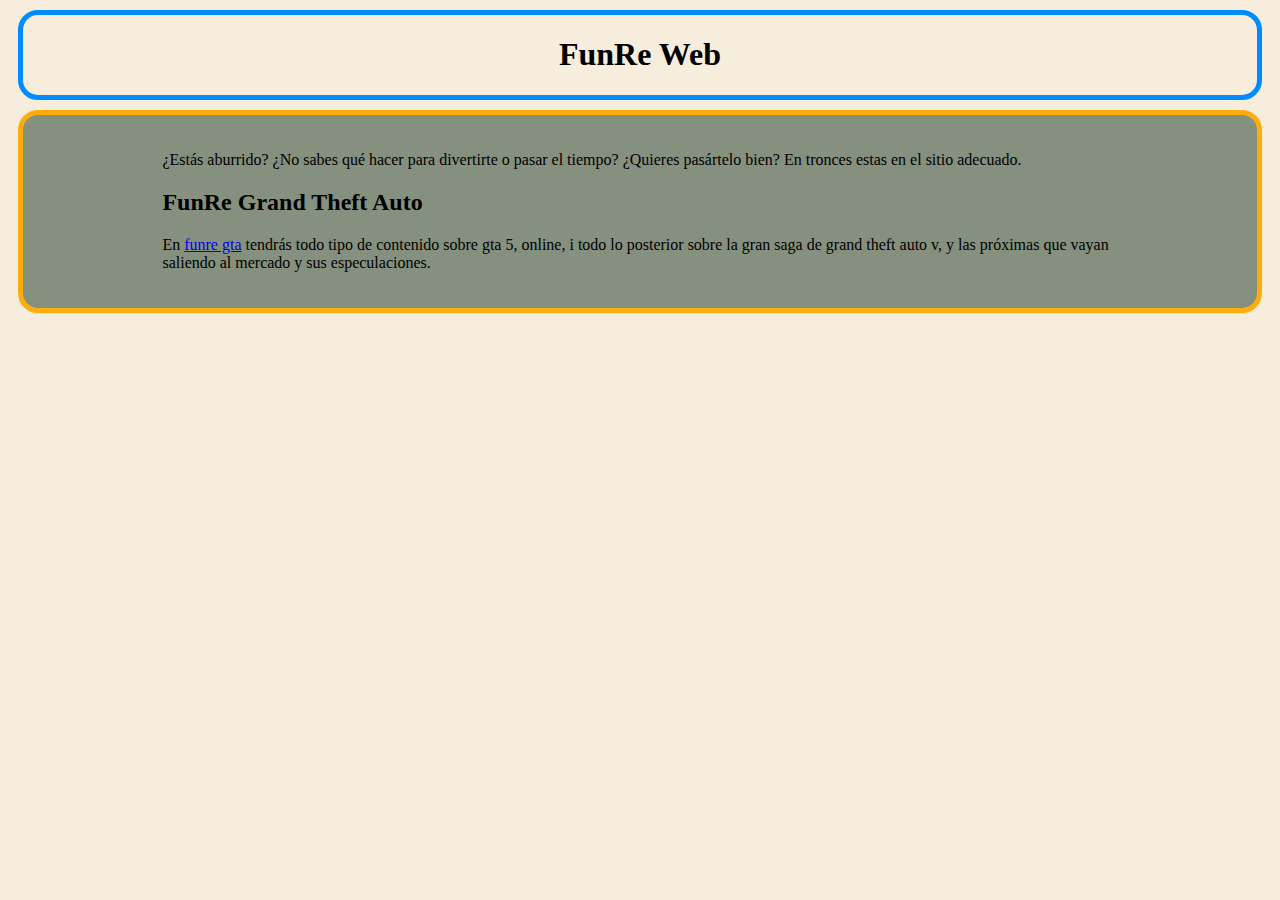
==== index.html @ 4c99edb0 "Add files via upload" ====
<!DOCTYPE html>
<html lang="es" dir="ltr">
  <head>
    <meta charset="utf-8">
    <meta name="description" content="Aquí ENCONTRARÁS una gran comunidad de FunRe para divertirse y pasar el tiempo.">
    <title>👉 The FunRe Web</title>
    <link rel="stylesheet" href="css/generic.css">
  </head>
  <body>
    <header>
      <h1>FunRe Web</h1>
    </header>
    <div class="cos">
      <section>
        <article class="">
          <p>
            ¿Estás aburrido? ¿No sabes qué hacer para divertirte o pasar el tiempo? ¿Quieres pasártelo bien? En tronces estas en el sitio adecuado.
          </p>
        </article>
        <article class="">
          <h2>FunRe Grand Theft Auto</h2>
          <p>
            En <a href="gta/index.html">funre gta</a> tendrás todo tipo de contenido sobre gta 5, online, i todo lo posterior sobre la gran saga de grand theft auto v, y las próximas que vayan saliendo al mercado y sus especulaciones.
          </p>
        </article>
      </section>
    </div>
  </body>
</html>
---- css/generic.css ----
body{
  background: #f6eddd;
}
header{
  border: 5px solid #008cff;
  border-radius: 20px;
  margin: 10px;
}
header h1{
  text-align: center;
}
.cos{
  background-color: #85907f;
  padding: 20px;
  margin: 10px;
  border: 5px solid #ffad0d;
  border-radius: 20px;
}
section{
  width: 80%;
  margin-left: auto;
  margin-right: auto;
  position: relative;
}

.canal{
  text-decoration: none;
  color: #000;
  background-color: #ffa959;
  border: 5px solid #46ff05;
  border-radius: 20px;
  padding: 10px 20px;
  position: absolute;
  right: -60px;
  top: -40px;
}
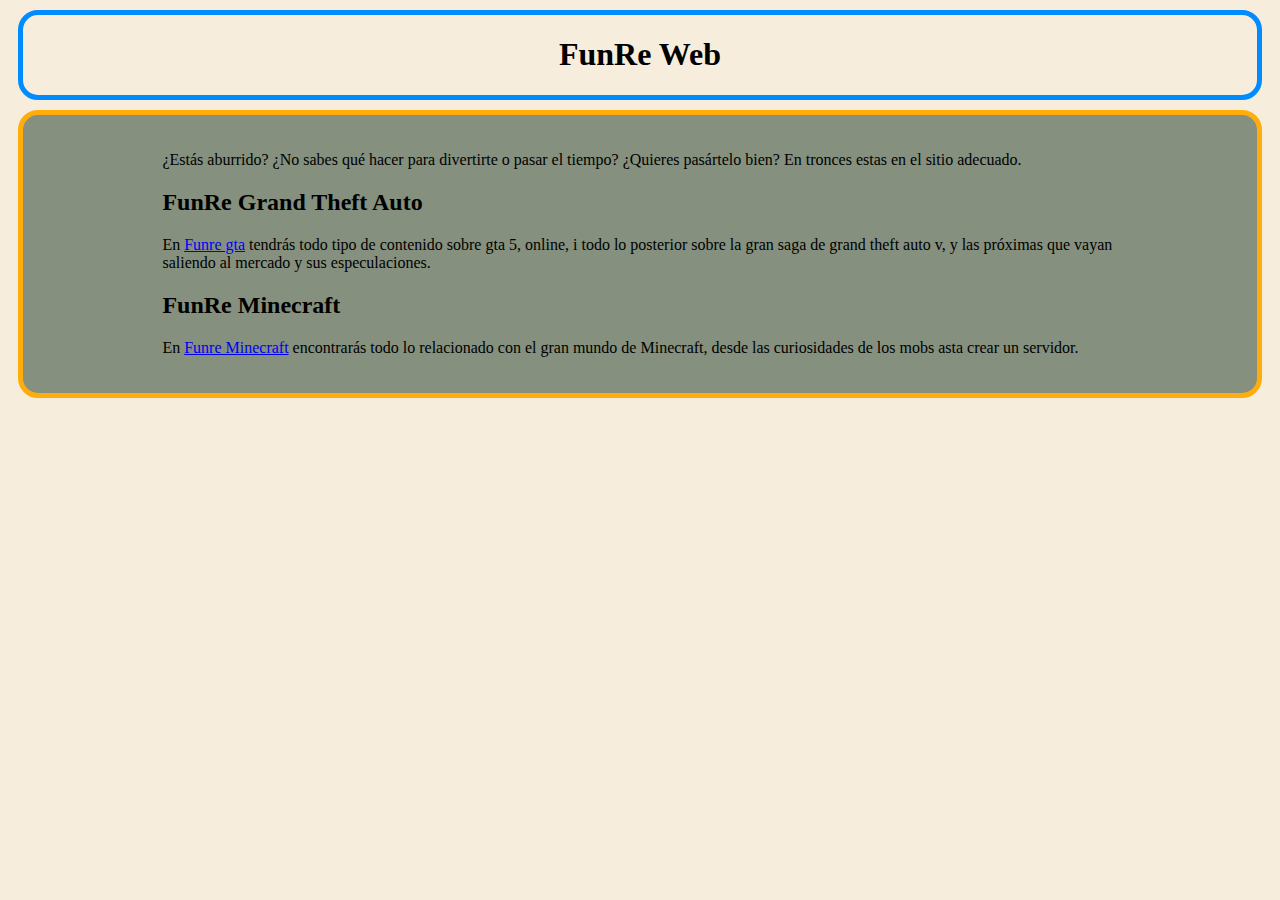
==== commit 6538c1e1: "Add files via upload" ====
--- a/index.html
+++ b/index.html
@@ -20,7 +20,13 @@
         <article class="">
           <h2>FunRe Grand Theft Auto</h2>
           <p>
-            En <a href="gta/index.html">funre gta</a> tendrás todo tipo de contenido sobre gta 5, online, i todo lo posterior sobre la gran saga de grand theft auto v, y las próximas que vayan saliendo al mercado y sus especulaciones.
+            En <a href="gta/inicio.html">Funre gta</a> tendrás todo tipo de contenido sobre gta 5, online, i todo lo posterior sobre la gran saga de grand theft auto v, y las próximas que vayan saliendo al mercado y sus especulaciones.
+          </p>
+        </article>
+        <article class="">
+          <h2>FunRe Minecraft</h2>
+          <p>
+            En <a href="minecraft/inicio.html">Funre Minecraft</a> encontrarás todo lo relacionado con el gran mundo de Minecraft, desde las curiosidades de los mobs asta crear un servidor.
           </p>
         </article>
       </section>
